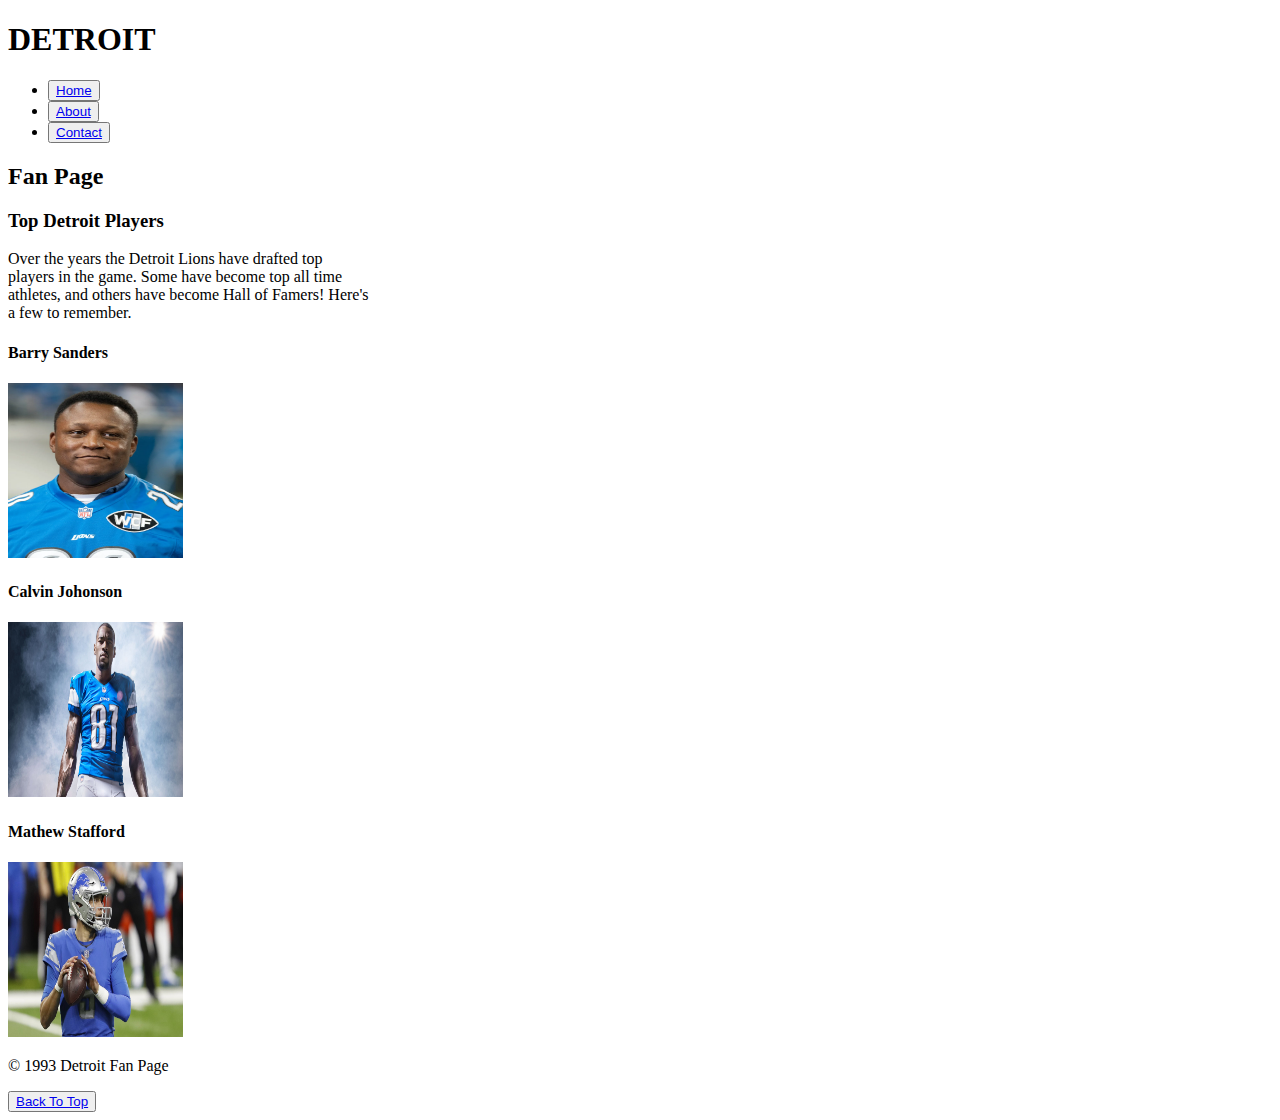
==== index.html @ 4d053c9f "fix img hopefully" ====
<!DOCTYPE html>
<html lang="en">
<head>
    <meta charset="UTF-8">
    <meta name="viewport" content="width=device-width, initial-scale=1.0">
    <title>Fan Page</title>
    <link rel="icon" type="text/css" href="../images/football.png"></a>
</head>
<body>
    <header>
        <h1>DETROIT</h1>
        <nav>
            <ul>
                <li><button><a href="index.html">Home</a></button></li>
                <li><button><a href="about.html">About</a></button></li>
                <li><button><a href="contact.html">Contact</a></button></li>
            </ul>
        </nav>
    </header>
    <main>
        <h2>Fan Page</h2>
        <h3>Top Detroit Players</h3>
        <p class="into">Over the years the Detroit Lions have drafted top<br>
                        players in the game. Some have become top all time <br> 
                        athletes, and others have become Hall of Famers! Here's<br>
                        a few to remember.</p>
        <div class="players">
            <h4 class="player">Barry Sanders</h4>
            <a href="barry.html"><img class="homeImg" src="../images/barry.jpg" alt="Barry Sanders" width="175px" height="175px"></a>
            <h4 class="player">Calvin Johonson</h4>
            <a href="calvin.html"><img class="homeImg" src="../images/calvin.jpg" alt="Calvin Johnson" width="175px" height="175px"></a>
            <h4 class="player">Mathew Stafford</h4>
            <a href="stafford.html"><img class="homeImg" src="../images/stafford.jpg" alt="Mathew Stafford" width="175px" height="175px"></a>
        </div>    
    </main>
    <footer>
        <p class="copyRight">&copy; 1993 Detroit Fan Page</p>
        <button><a href="index.html">Back To Top</a></button>
    </footer>
</body>
</html>
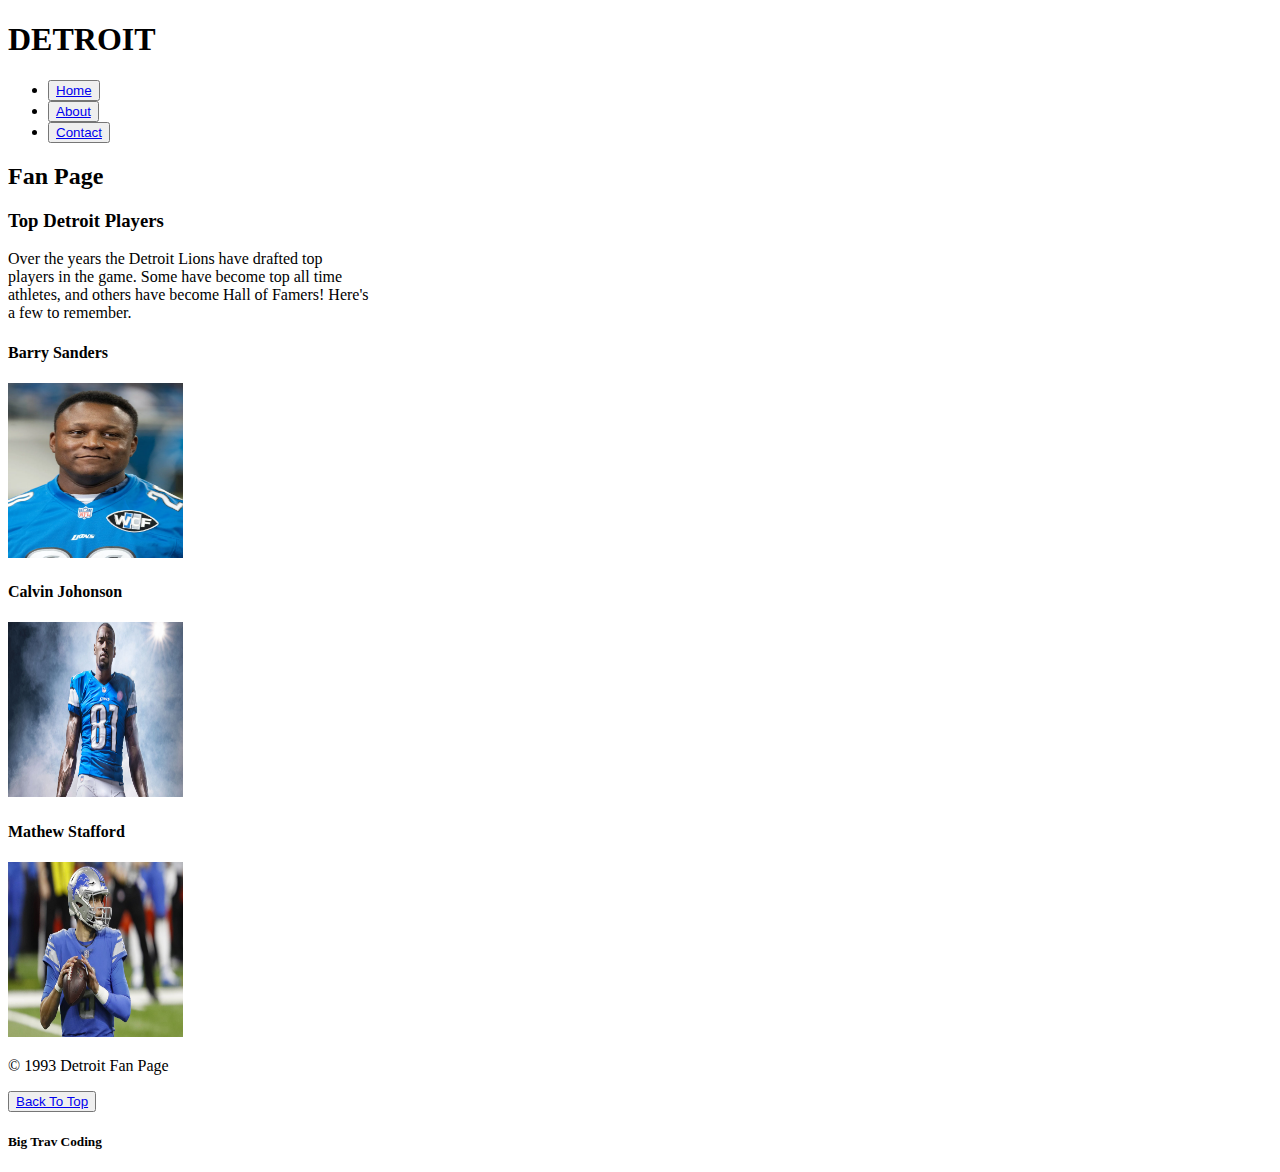
==== commit 28d65a34: "addedv h5" ====
--- a/index.html
+++ b/index.html
@@ -26,16 +26,17 @@
                         a few to remember.</p>
         <div class="players">
             <h4 class="player">Barry Sanders</h4>
-            <a href="barry.html"><img class="homeImg" src="../images/barry.jpg" alt="Barry Sanders" width="175px" height="175px"></a>
+            <a href="barry.html"><img class="homeImg" src="./images/barry.jpg" alt="Barry Sanders" width="175px" height="175px"></a>
             <h4 class="player">Calvin Johonson</h4>
-            <a href="calvin.html"><img class="homeImg" src="../images/calvin.jpg" alt="Calvin Johnson" width="175px" height="175px"></a>
+            <a href="calvin.html"><img class="homeImg" src="./images/calvin.jpg" alt="Calvin Johnson" width="175px" height="175px"></a>
             <h4 class="player">Mathew Stafford</h4>
-            <a href="stafford.html"><img class="homeImg" src="../images/stafford.jpg" alt="Mathew Stafford" width="175px" height="175px"></a>
+            <a href="stafford.html"><img class="homeImg" src="./images/stafford.jpg" alt="Mathew Stafford" width="175px" height="175px"></a>
         </div>    
     </main>
     <footer>
         <p class="copyRight">&copy; 1993 Detroit Fan Page</p>
         <button><a href="index.html">Back To Top</a></button>
     </footer>
+    <h5>Big Trav Coding</h5>
 </body>
 </html>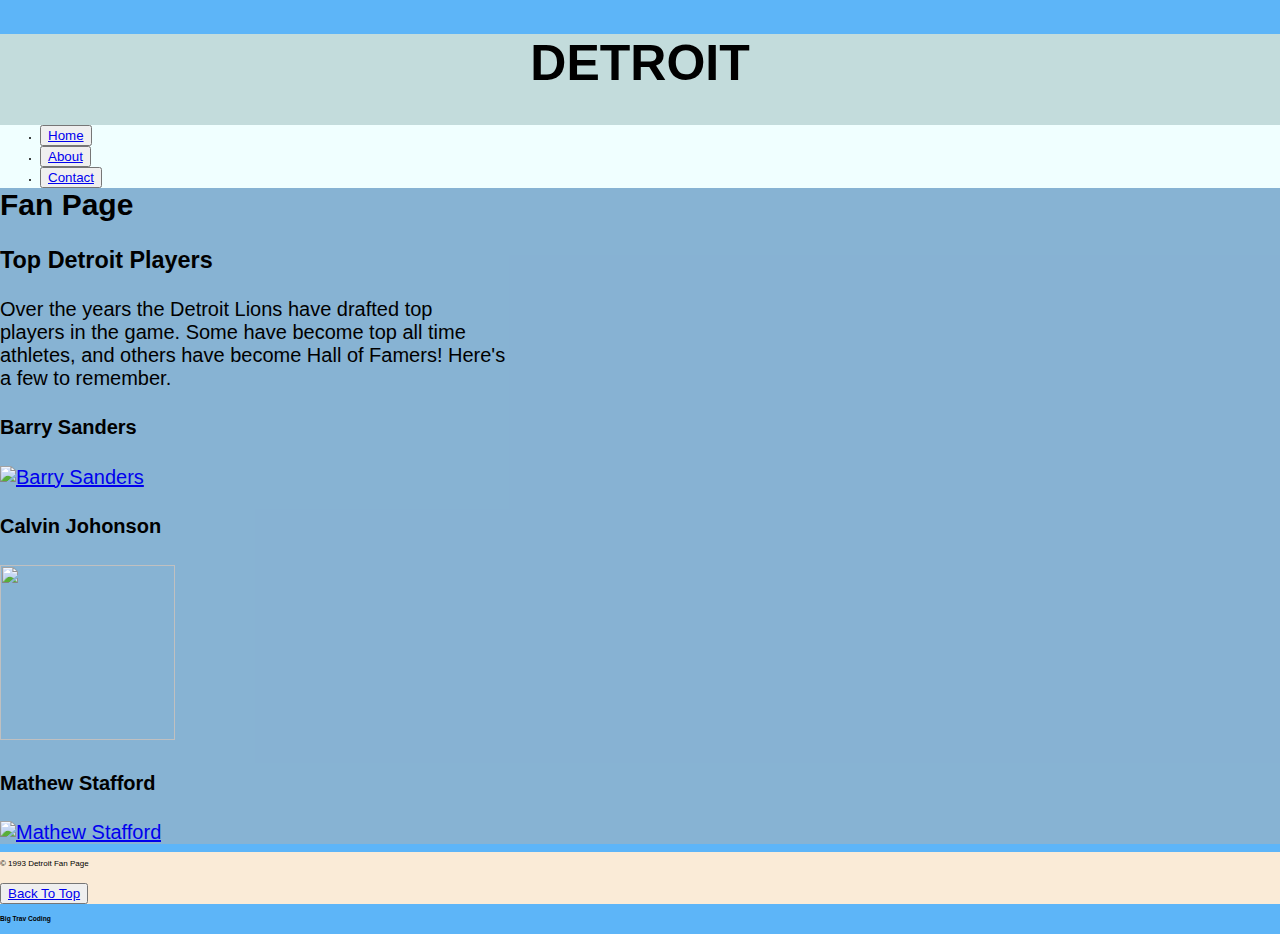
==== commit 5213c65c: "fixed file/folder order" ====
--- a/index.html
+++ b/index.html
@@ -4,7 +4,8 @@
     <meta charset="UTF-8">
     <meta name="viewport" content="width=device-width, initial-scale=1.0">
     <title>Fan Page</title>
-    <link rel="icon" type="text/css" href="../images/football.png"></a>
+    <link rel="stylesheet" href="../cssFolder/style.css">
+    <link rel="icon" type="text/css" href="images/football.png"></a>
 </head>
 <body>
     <header>
@@ -12,8 +13,8 @@
         <nav>
             <ul>
                 <li><button><a href="index.html">Home</a></button></li>
-                <li><button><a href="about.html">About</a></button></li>
-                <li><button><a href="contact.html">Contact</a></button></li>
+                <li><button><a href="navHtml/about.html">About</a></button></li>
+                <li><button><a href="navHtml/contact.html">Contact</a></button></li>
             </ul>
         </nav>
     </header>
@@ -26,11 +27,11 @@
                         a few to remember.</p>
         <div class="players">
             <h4 class="player">Barry Sanders</h4>
-            <a href="barry.html"><img class="homeImg" src="./images/barry.jpg" alt="Barry Sanders" width="175px" height="175px"></a>
+            <a href="playerHtml/barry.html"><img class="homeImg" src="https://cdn.vox-cdn.com/thumbor/OjdMUYJtmM7r88dn4PascFD8rYY=/0x0:2525x3000/1820x1213/filters:focal(1343x1007:1747x1411):format(webp)/cdn.vox-cdn.com/uploads/chorus_image/image/67066181/79574798.jpg.0.jpg" alt="Barry Sanders" width="175px" height="175px"></a>
             <h4 class="player">Calvin Johonson</h4>
-            <a href="calvin.html"><img class="homeImg" src="./images/calvin.jpg" alt="Calvin Johnson" width="175px" height="175px"></a>
+            <a href="playerHtml/calvin.html"><img class="homeImg" src="https://www.usatoday.com/gcdn/-mm-/b23fde90267a6a4c8443eb08a8c128d322b01876/c=796-562-2955-3441/local/-/media/2016/01/31/USATODAY/USATODAY/635898582594333182-USP-NFL-SAN-FRANCISCO-49ERS-AT-DETROIT-LIONS-78499122.JPG?width=600&height=802&fit=crop&format=pjpg&auto=webp" width="175px" height="175px"></a>
             <h4 class="player">Mathew Stafford</h4>
-            <a href="stafford.html"><img class="homeImg" src="./images/stafford.jpg" alt="Mathew Stafford" width="175px" height="175px"></a>
+            <a href="playerHtml/stafford.html"><img class="homeImg" src="https://www.upmatters.com/wp-content/uploads/sites/93/2020/08/Detroit-Lions-quarterback-Matthew-Stafford.jpg?w=1697&h=1131&crop=1" alt="Mathew Stafford" width="175px" height="175px"></a>
         </div>    
     </main>
     <footer>
--- a/cssFolder/style.css
+++ b/cssFolder/style.css
@@ -0,0 +1,76 @@
+body {
+    background-color: #1895f5b3;
+    font-family: Arial, sans-serif;
+    font-size: 50%;
+    width: 100vw;
+    height: 100vh;
+    margin: 0px;
+    padding: 0px;
+}
+
+header {
+    background-color: rgb(195, 220, 220);
+    border: 2px solid blacks;
+    width: 100%;
+    height: 130px;
+}
+
+h1 {
+    font-size: 50px;
+    text-align: center;
+    color: black;
+    font-family: 'Franklin Gothic Medium', 'Arial Narrow', Arial, sans-serif;
+}
+
+nav {
+    background-color: azure;
+}
+
+ul {
+
+}
+
+li{
+    width: 20%;
+}
+
+button {
+
+}
+
+main {
+    background-color: rgba(158, 177, 190, 0.643);
+    font-size: 20px;
+}
+
+h2 {
+
+}
+
+h3 {
+
+}
+
+p {
+   line-height: 23px; 
+}
+
+.players {
+
+}
+
+h4 {
+
+}
+
+img {
+
+}
+
+footer {
+    background-color: antiquewhite;
+}
+
+h5 {
+
+}